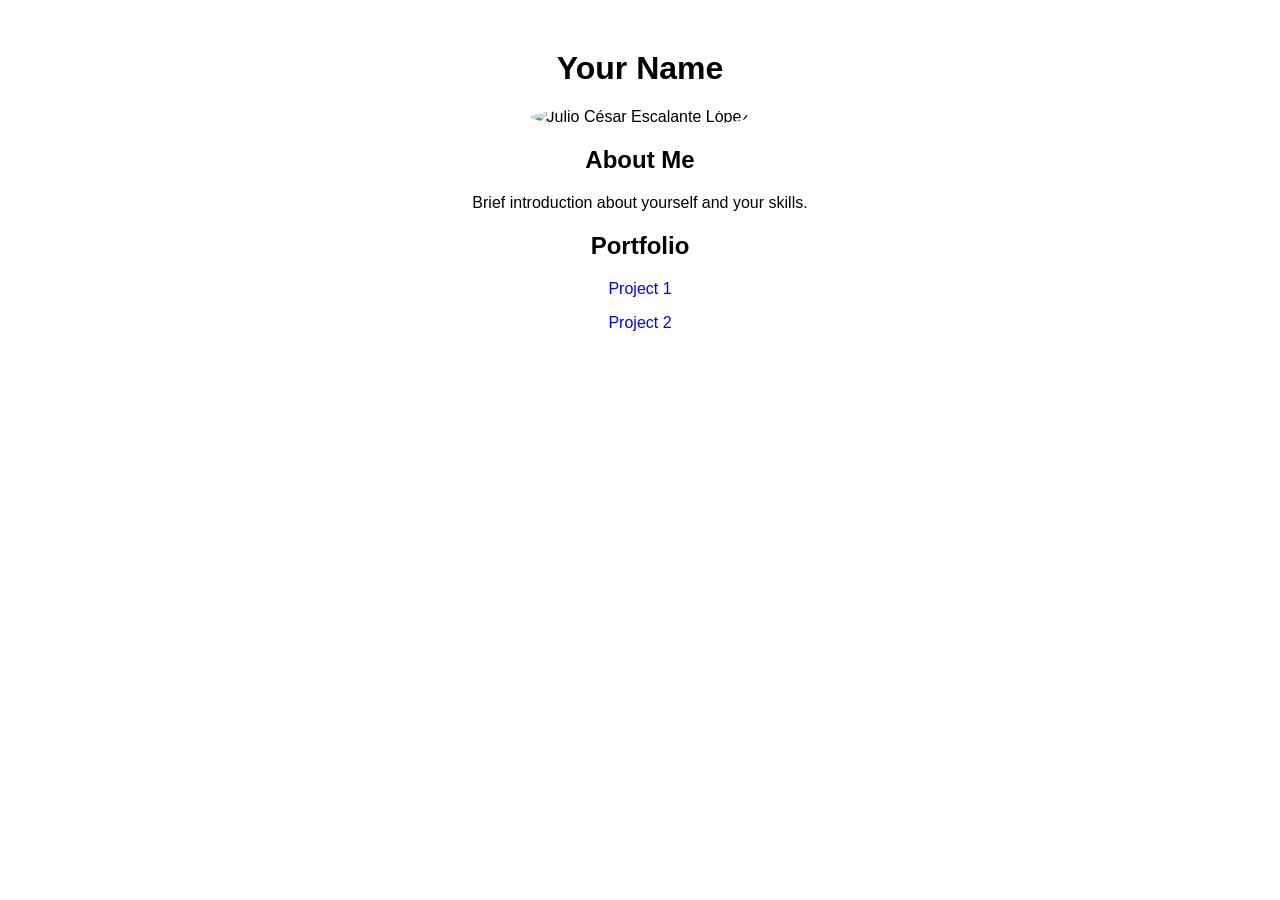
==== index.html @ 5b9ab63e "Update index.html" ====
<!DOCTYPE html>
<html lang="en">
<head>
    <meta charset="UTF-8">
    <meta name="viewport" content="width=device-width, initial-scale=1.0">
    <title>My Resume</title>
    <style>
        body { font-family: Arial, sans-serif; text-align: center; margin: 50px; }
        img { border-radius: 50%; width: 150px; height: 150px; }
        .projects { margin-top: 20px; }
        a { text-decoration: none; color: blue; }
    </style>
</head>
<body>
    <h1>Your Name</h1>
    <img src="./profile.jpg" alt="Julio César Escalante López">
    <h2>About Me</h2>
    <p>Brief introduction about yourself and your skills.</p>

    <h2>Portfolio</h2>
    <div class="projects">
        <p><a href="https://github.com/yourusername/project1">Project 1</a></p>
        <p><a href="https://github.com/yourusername/project2">Project 2</a></p>
    </div>
</body>
</html>
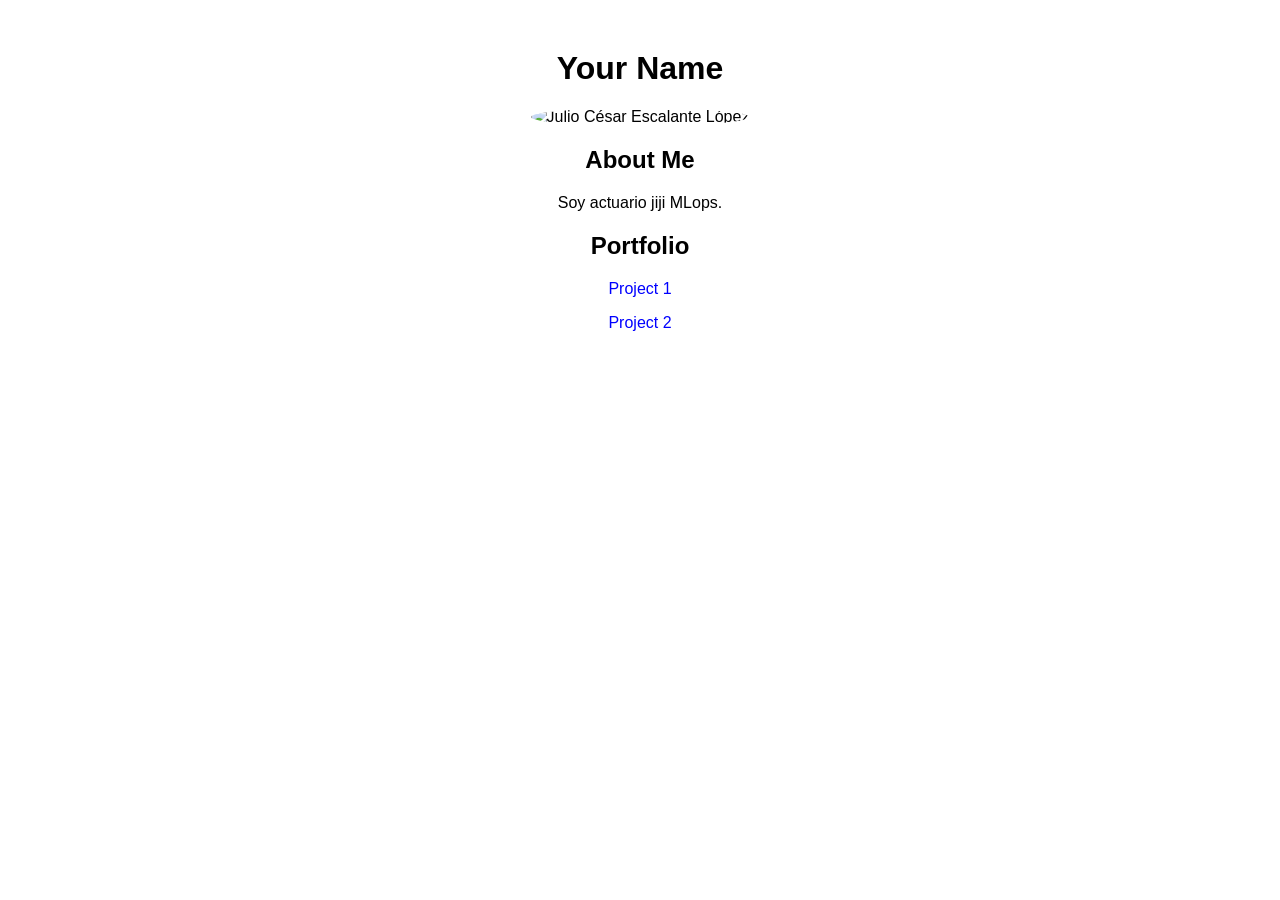
==== commit 987e4936: "Update index.html" ====
--- a/index.html
+++ b/index.html
@@ -13,9 +13,9 @@
 </head>
 <body>
     <h1>Your Name</h1>
-    <img src="./profile.jpg" alt="Julio César Escalante López">
+    <img src="profile.jpg" alt="Julio César Escalante López">
     <h2>About Me</h2>
-    <p>Brief introduction about yourself and your skills.</p>
+    <p>Soy actuario jiji MLops.</p>
 
     <h2>Portfolio</h2>
     <div class="projects">
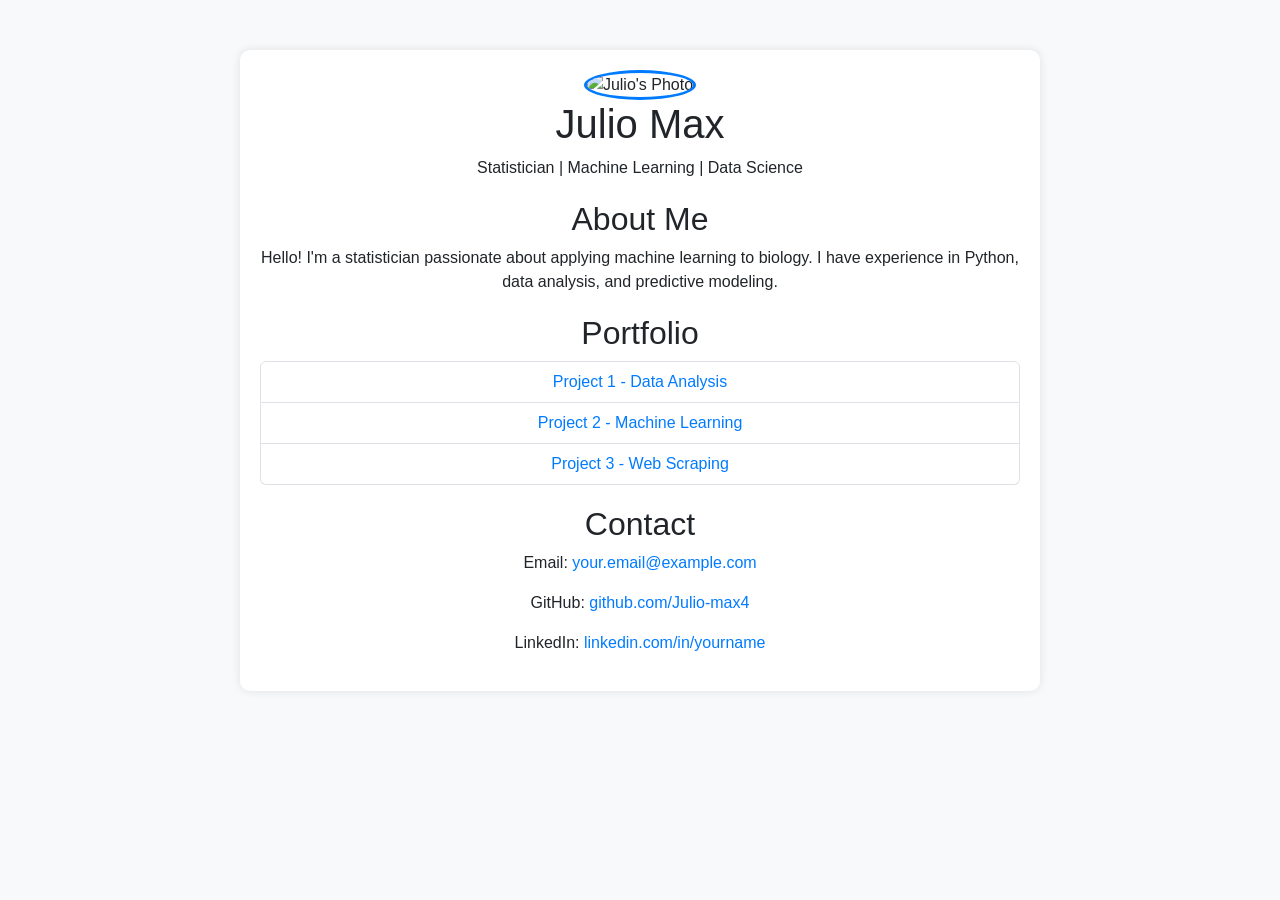
==== commit b9a1a005: "Create index.html" ====
--- a/index.html
+++ b/index.html
@@ -3,24 +3,63 @@
 <head>
     <meta charset="UTF-8">
     <meta name="viewport" content="width=device-width, initial-scale=1.0">
-    <title>My Resume</title>
+    <title>Julio's Resume</title>
+    <link rel="stylesheet" href="https://cdn.jsdelivr.net/npm/bootstrap@5.3.0/dist/css/bootstrap.min.css">
     <style>
-        body { font-family: Arial, sans-serif; text-align: center; margin: 50px; }
-        img { border-radius: 50%; width: 150px; height: 150px; }
-        .projects { margin-top: 20px; }
-        a { text-decoration: none; color: blue; }
+        body {
+            font-family: Arial, sans-serif;
+            background-color: #f8f9fa;
+        }
+        .container {
+            max-width: 800px;
+            margin: 50px auto;
+            background: white;
+            padding: 20px;
+            border-radius: 10px;
+            box-shadow: 0 0 10px rgba(0, 0, 0, 0.1);
+        }
+        .profile-img {
+            width: 150px;
+            height: 150px;
+            border-radius: 50%;
+            object-fit: cover;
+            border: 3px solid #007bff;
+        }
+        .section {
+            margin-top: 20px;
+        }
+        a {
+            text-decoration: none;
+            color: #007bff;
+        }
     </style>
 </head>
 <body>
-    <h1>Your Name</h1>
-    <img src="profile.jpg" alt="Julio César Escalante López">
-    <h2>About Me</h2>
-    <p>Soy actuario jiji MLops.</p>
+    <div class="container text-center">
+        <img src="profile.jpg" alt="Julio's Photo" class="profile-img">
+        <h1>Julio Max</h1>
+        <p>Statistician | Machine Learning | Data Science</p>
 
-    <h2>Portfolio</h2>
-    <div class="projects">
-        <p><a href="https://github.com/yourusername/project1">Project 1</a></p>
-        <p><a href="https://github.com/yourusername/project2">Project 2</a></p>
+        <div class="section">
+            <h2>About Me</h2>
+            <p>Hello! I'm a statistician passionate about applying machine learning to biology. I have experience in Python, data analysis, and predictive modeling.</p>
+        </div>
+
+        <div class="section">
+            <h2>Portfolio</h2>
+            <ul class="list-group">
+                <li class="list-group-item"><a href="https://github.com/Julio-max4/project1" target="_blank">Project 1 - Data Analysis</a></li>
+                <li class="list-group-item"><a href="https://github.com/Julio-max4/project2" target="_blank">Project 2 - Machine Learning</a></li>
+                <li class="list-group-item"><a href="https://github.com/Julio-max4/project3" target="_blank">Project 3 - Web Scraping</a></li>
+            </ul>
+        </div>
+
+        <div class="section">
+            <h2>Contact</h2>
+            <p>Email: <a href="mailto:your.email@example.com">your.email@example.com</a></p>
+            <p>GitHub: <a href="https://github.com/Julio-max4" target="_blank">github.com/Julio-max4</a></p>
+            <p>LinkedIn: <a href="https://linkedin.com/in/yourname" target="_blank">linkedin.com/in/yourname</a></p>
+        </div>
     </div>
 </body>
 </html>
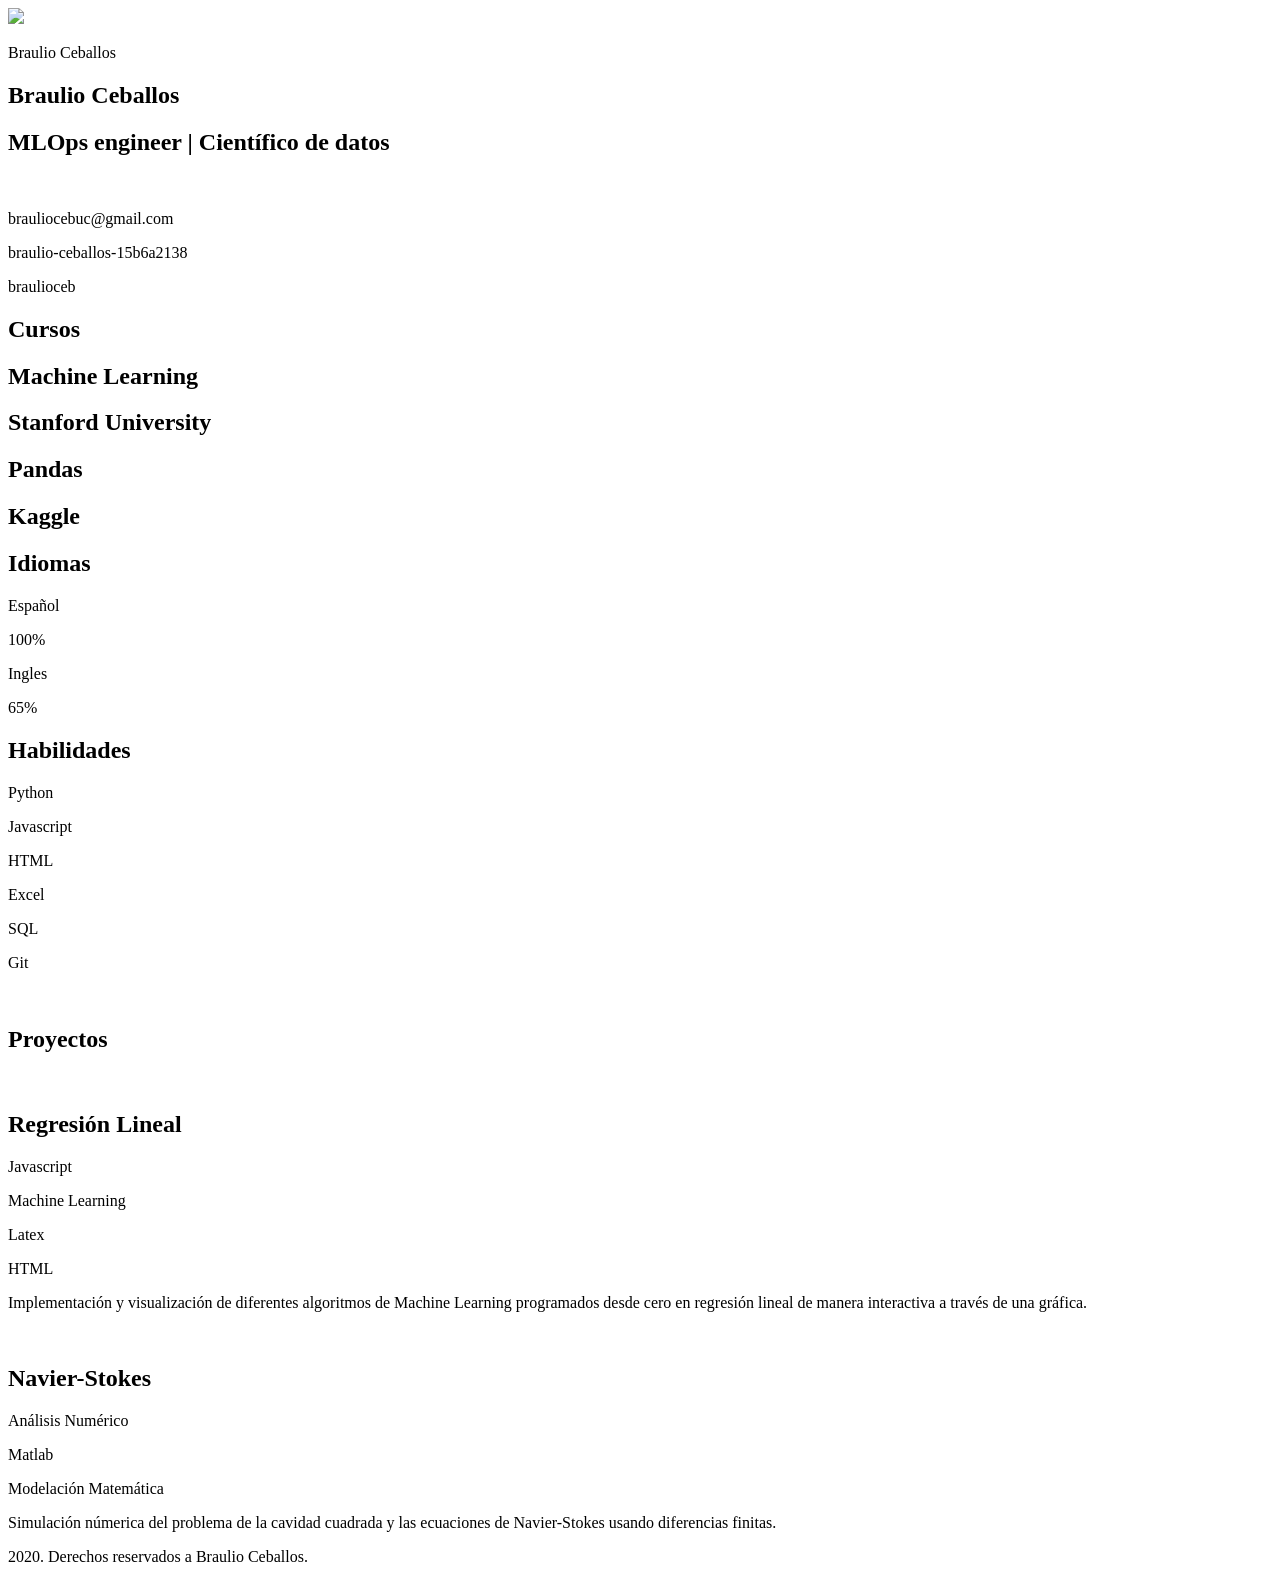
==== commit ab481be7: "Update index.html" ====
--- a/index.html
+++ b/index.html
@@ -1,65 +1,197 @@
 <!DOCTYPE html>
-<html lang="en">
-<head>
-    <meta charset="UTF-8">
-    <meta name="viewport" content="width=device-width, initial-scale=1.0">
-    <title>Julio's Resume</title>
-    <link rel="stylesheet" href="https://cdn.jsdelivr.net/npm/bootstrap@5.3.0/dist/css/bootstrap.min.css">
-    <style>
-        body {
-            font-family: Arial, sans-serif;
-            background-color: #f8f9fa;
-        }
-        .container {
-            max-width: 800px;
-            margin: 50px auto;
-            background: white;
-            padding: 20px;
-            border-radius: 10px;
-            box-shadow: 0 0 10px rgba(0, 0, 0, 0.1);
-        }
-        .profile-img {
-            width: 150px;
-            height: 150px;
-            border-radius: 50%;
-            object-fit: cover;
-            border: 3px solid #007bff;
-        }
-        .section {
-            margin-top: 20px;
-        }
-        a {
-            text-decoration: none;
-            color: #007bff;
-        }
-    </style>
-</head>
-<body>
-    <div class="container text-center">
-        <img src="profile.jpg" alt="Julio's Photo" class="profile-img">
-        <h1>Julio Max</h1>
-        <p>Statistician | Machine Learning | Data Science</p>
+<html lang="en" dir="ltr">
+  <head>
+    <meta charset="utf-8">
+    <title>Julio César Escalante</title>
 
-        <div class="section">
-            <h2>About Me</h2>
-            <p>Hello! I'm a statistician passionate about applying machine learning to biology. I have experience in Python, data analysis, and predictive modeling.</p>
+    <script type="text/javascript" src = "js/index.js">  </script>
+
+    <link rel="shortcut icon" href="img/logo.ico">
+    <link rel="stylesheet" href="css/fontello.css">
+    <link rel="stylesheet" href="css/index.css">
+  </head>
+  <body>
+    <div class="header">
+      <div class="icon-container">
+        <img id= "facultadCiencias" src="img/facultad_de_ciencias_white.svg" onclick="document.location = 'http://www.fciencias.unam.mx/directorio/101199'">
+        <i class="icon-github-circled" onclick="document.location = 'https://github.com/search?q=braulioceb'"></i>
+        <i class="icon-linkedin-squared" onclick="document.location = 'https://www.linkedin.com/in/braulio-ceballos-15b6a2138/'"></i>
+        <p>Braulio Ceballos</p>
+      </div>
+    </div>
+    <div class="body">
+      <div class="body-left">
+        <div class="content-wrapper">
+
+          <div class="profile-block">
+            <div class="profile-title-wrapper">
+              <div class="grid-center">
+                <h2 class="profile-title">Braulio Ceballos</h2>
+                <h2 class="profile-subtitle">MLOps engineer | Científico de datos</h2>
+              </div>
+            </div>
+            <img class="circled-photo" src="profile.jpg" alt="">
+
+            <div class="icon-text">
+              <i class="icon-mail"></i>
+              <p class="icon-description">brauliocebuc@gmail.com</p>
+              <i class="icon-linkedin-squared"></i>
+              <p class="icon-description">braulio-ceballos-15b6a2138</p>
+              <i class="icon-github-circled"></i>
+              <p class="icon-description">braulioceb</p>
+            </div>
+          </div>
+            
+          <div class="cv-section">
+            <h2 class="title">Cursos</h2>
+            <div class="cv-subsection">
+              <h2 class="title">Machine Learning</h2>
+              <h2 class="subtitle">Stanford University</h2>
+            </div>
+            <div class="cv-subsection">
+              <h2 class="title">Pandas</h2>
+              <h2 class="subtitle">Kaggle</h2>
+            </div>
+          </div>
+
+          <div class="cv-section">
+            <h2 class="title">Idiomas</h2>
+            <div class="cv-subsection">
+              <div class="percent-block">
+                <p>Español</p>
+                <div class="percent-bar">
+                  <div class="label">100%</div>
+                  <div class="fill" style="width: 100%;"></div>
+                </div>
+              </div>
+
+              <div class="percent-block">
+                <p>Ingles</p>
+                <div class="percent-bar">
+                  <div class="label">65%</div>
+                  <div class="fill" style="width: 65%;"></div>
+                </div>
+              </div>
+            </div>
+          </div>
+
+          <div class="cv-section">
+            <h2 class="title">Habilidades</h2>
+            <div class="skill-block">
+              <p>Python</p>
+              <div class="filled"></div>
+              <div class="filled"></div>
+              <div class="filled"></div>
+              <div class="filled"></div>
+              <div class="unfilled"></div>
+            </div>
+
+            <div class="skill-block">
+              <p>Javascript</p>
+              <div class="filled"></div>
+              <div class="filled"></div>
+              <div class="filled"></div>
+              <div class="unfilled"></div>
+              <div class="unfilled"></div>
+            </div>
+
+            <div class="skill-block">
+              <p>HTML</p>
+              <div class="filled"></div>
+              <div class="filled"></div>
+              <div class="filled"></div>
+              <div class="unfilled"></div>
+              <div class="unfilled"></div>
+            </div>
+
+            <div class="skill-block">
+              <p>Excel</p>
+              <div class="filled"></div>
+              <div class="filled"></div>
+              <div class="filled"></div>
+              <div class="unfilled"></div>
+              <div class="unfilled"></div>
+            </div>
+
+            <div class="skill-block">
+              <p>SQL</p>
+              <div class="filled"></div>
+              <div class="filled"></div>
+              <div class="filled"></div>
+              <div class="unfilled"></div>
+              <div class="unfilled"></div>
+            </div>
+
+            <div class="skill-block">
+              <p>Git</p>
+              <div class="filled"></div>
+              <div class="filled"></div>
+              <div class="unfilled"></div>
+              <div class="unfilled"></div>
+              <div class="unfilled"></div>
+            </div>
+          </div>
+
         </div>
+      </div>
+      <div class="body-right">
+        <div class="content-wrapper">
 
-        <div class="section">
-            <h2>Portfolio</h2>
-            <ul class="list-group">
-                <li class="list-group-item"><a href="https://github.com/Julio-max4/project1" target="_blank">Project 1 - Data Analysis</a></li>
-                <li class="list-group-item"><a href="https://github.com/Julio-max4/project2" target="_blank">Project 2 - Machine Learning</a></li>
-                <li class="list-group-item"><a href="https://github.com/Julio-max4/project3" target="_blank">Project 3 - Web Scraping</a></li>
-            </ul>
+          <div class="logo-title">
+            <img src="img/logo.svg" alt="">
+            <h2 class="main-title">Proyectos</h2>
+          </div>
+
+          <div class="proyect-block" onclick="document.location = 'articulos/machine_learning.html'">
+            <div class="proyect-title">
+              <img src="img/proyecto_regresion.png" alt="">
+              <div class="proyect-title-wrapper">
+                <h2>Regresión Lineal</h2>
+                <p class="tag">Javascript</p>
+                <p class="tag">Machine Learning</p>
+                <p class="tag">Latex</p>
+                <p class="tag">HTML</p>
+              </div>
+
+            </div>
+
+            <div class="proyect-description">
+              <p>
+                Implementación y visualización de diferentes algoritmos de Machine Learning
+                programados desde cero en regresión lineal de manera interactiva a través de una gráfica.
+              </p>
+
+              <a href="https://github.com/braulioceb/braulioceb.github.io"><i class="icon-github-circled"></i></a>
+            </div>
+          </div>
+          <div class="proyect-block" onclick="document.location = 'documentos/NavierStokes.pdf'">
+            <div class="proyect-title">
+              <img src="img/5000-Re20000v-0.3.jpg" alt="">
+              <div class="proyect-title-wrapper">
+                <h2>Navier-Stokes </h2>
+                <p class="tag"> Análisis Numérico </p>
+                <p class="tag"> Matlab</p>
+                <p class="tag"> Modelación Matemática </p>
+              </div>
+            </div>
+
+            <div class="proyect-description">
+              <p> Simulación númerica del problema de la cavidad cuadrada y las ecuaciones de Navier-Stokes usando diferencias finitas.
+              </p>
+            </div>
+          </div>
+
         </div>
+      </div>
+    </div>
 
-        <div class="section">
-            <h2>Contact</h2>
-            <p>Email: <a href="mailto:your.email@example.com">your.email@example.com</a></p>
-            <p>GitHub: <a href="https://github.com/Julio-max4" target="_blank">github.com/Julio-max4</a></p>
-            <p>LinkedIn: <a href="https://linkedin.com/in/yourname" target="_blank">linkedin.com/in/yourname</a></p>
-        </div>
+    <div class="footer">
+
+      <div class="copyright-container">
+        <p> <i class="icon-copyright"></i> 2020. Derechos reservados a Braulio Ceballos.</p>
+      </div>
+
     </div>
-</body>
+
+  </body>
 </html>
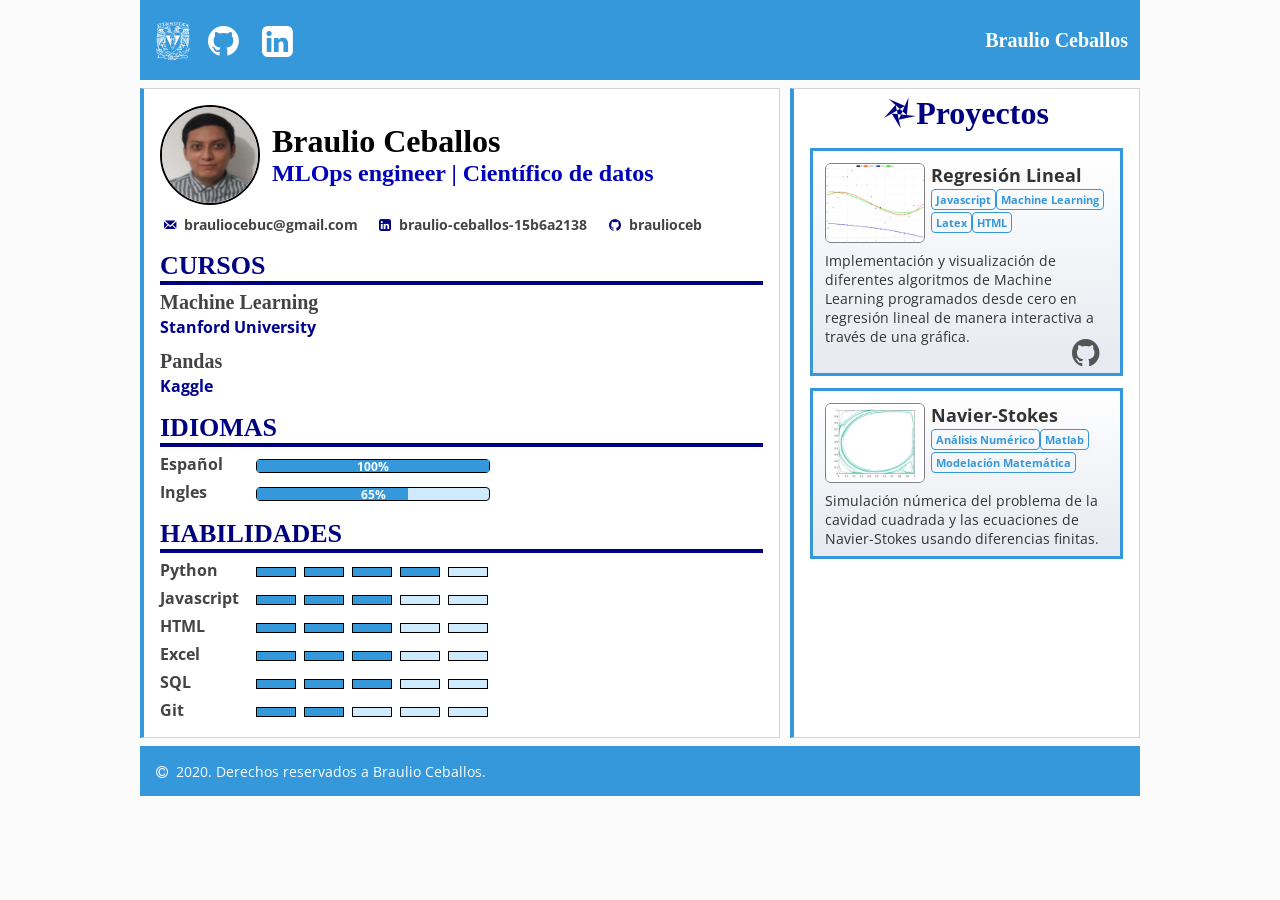
==== commit 63bb85a7: "Traspaso ARCHIVOS" ====
--- a/index.html
+++ b/index.html
@@ -2,7 +2,7 @@
 <html lang="en" dir="ltr">
   <head>
     <meta charset="utf-8">
-    <title>Julio César Escalante</title>
+    <title>Braulio Ceballos</title>
 
     <script type="text/javascript" src = "js/index.js">  </script>
 
@@ -30,7 +30,7 @@
                 <h2 class="profile-subtitle">MLOps engineer | Científico de datos</h2>
               </div>
             </div>
-            <img class="circled-photo" src="profile.jpg" alt="">
+            <img class="circled-photo" src="img/foto_perfil.jpg" alt="">
 
             <div class="icon-text">
               <i class="icon-mail"></i>
--- a/css/fontello.css
+++ b/css/fontello.css
@@ -0,0 +1,65 @@
+@font-face {
+  font-family: 'fontello';
+  src: url('../font/iconos/fontello.eot?93203414');
+  src: url('../font/iconos/fontello.eot?93203414#iefix') format('embedded-opentype'),
+       url('../font/iconos/fontello.woff2?93203414') format('woff2'),
+       url('../font/iconos/fontello.woff?93203414') format('woff'),
+       url('../font/iconos/fontello.ttf?93203414') format('truetype'),
+       url('../font/iconos/fontello.svg?93203414#fontello') format('svg');
+  font-weight: normal;
+  font-style: normal;
+}
+/* Chrome hack: SVG is rendered more smooth in Windozze. 100% magic, uncomment if you need it. */
+/* Note, that will break hinting! In other OS-es font will be not as sharp as it could be */
+/*
+@media screen and (-webkit-min-device-pixel-ratio:0) {
+  @font-face {
+    font-family: 'fontello';
+    src: url('../font/iconos/fontello.svg?93203414#fontello') format('svg');
+  }
+}
+*/
+
+ [class^="icon-"]:before, [class*=" icon-"]:before {
+  font-family: "fontello";
+  font-style: normal;
+  font-weight: normal;
+  speak: never;
+
+  display: inline-block;
+  text-decoration: inherit;
+  width: 1em;
+  margin-right: .2em;
+  text-align: center;
+  /* opacity: .8; */
+
+  /* For safety - reset parent styles, that can break glyph codes*/
+  font-variant: normal;
+  text-transform: none;
+
+  /* fix buttons height, for twitter bootstrap */
+  line-height: 1em;
+
+  /* Animation center compensation - margins should be symmetric */
+  /* remove if not needed */
+  margin-left: .2em;
+
+  /* you can be more comfortable with increased icons size */
+  /* font-size: 120%; */
+
+  /* Font smoothing. That was taken from TWBS */
+  -webkit-font-smoothing: antialiased;
+  -moz-osx-font-smoothing: grayscale;
+
+  /* Uncomment for 3D effect */
+  /* text-shadow: 1px 1px 1px rgba(127, 127, 127, 0.3); */
+}
+
+.icon-home:before { content: '\e800'; } /* '' */
+.icon-calendar-inv:before { content: '\e801'; } /* '' */
+.icon-location:before { content: '\e802'; } /* '' */
+.icon-mail:before { content: '\e803'; } /* '' */
+.icon-at:before { content: '\e804'; } /* '' */
+.icon-github-circled:before { content: '\f09b'; } /* '' */
+.icon-copyright:before { content: '\f1f9'; } /* '' */
+.icon-linkedin-squared:before { content: '\f30c'; } /* '' */
--- a/css/index.css
+++ b/css/index.css
@@ -0,0 +1,461 @@
+/* Imports */
+@import url(https://fonts.googleapis.com/css?family=Open+Sans);
+
+/* Estilos generales */
+* {
+  box-sizing: border-box;
+}
+
+/* Estilos para Body */
+body {
+  background: #fbfbfb;
+  margin: 0 auto;
+  font-family: "Open Sans", Arial;
+}
+
+/* Estilos para titulos */
+.title, .main-title {
+  font-family: "Segoe UI";
+}
+
+.main-title {
+  text-align: center;
+  font-size: 32px;
+  margin: 0;
+  padding: 6px 0 16px 0;
+  color: #000080;
+}
+
+.title {
+  font-size: 22px;
+  margin: 0;
+  padding: 16px 0;
+}
+
+/* Estilos para Titulo con Logo */
+.logo-title {
+  display: table;
+  margin: 6px auto 16px auto;
+}
+
+.logo-title img {
+  position: relative;
+  display: inline-block;
+  width: 32px;
+  height: 32px;
+  vertical-align: text-bottom;
+}
+
+.logo-title h2 {
+  display: inline-block;
+  font-size: 32px;
+  margin: 0;
+  padding: 0;
+  color: #000080;
+}
+
+/* Estilos para Header */
+.header {
+  position: relative;
+  height: 80px;
+  width: 1000px;
+  background: #3598db;
+  margin: 0 auto;
+
+  display: grid;
+  align-content: center;
+}
+
+.icon-container {
+  position: relative;
+  padding: 0 12px;
+}
+
+.icon-container img {
+  display: inline-block;
+  vertical-align: bottom;
+  width: 42px;
+  height: 48px;
+  padding: 3px;
+}
+
+.icon-container img:hover {
+  cursor: pointer;
+}
+
+.icon-container i {
+  display: inline-block;
+  color: white;
+  font-size: 36px;
+}
+
+.icon-container i:hover {
+  cursor: pointer;
+  color: black;
+}
+
+.icon-container p {
+  margin: 0;
+  font-size: 20px;
+  line-height: 49px;
+  color: white;
+  font-weight: bold;
+  font-family: "Segoe UI";
+  float: right;
+}
+
+/* Estilos para Contenedor */
+.body {
+  position: relative;
+  display: flex;
+  width: 1000px;
+  height: auto;
+  margin: 0 auto;
+}
+
+.body-left {
+  position: relative;
+  flex-basis: 65%;
+  padding: 8px 10px 8px 0;
+}
+
+.body-right {
+  position: relative;
+  flex-basis: 35%;
+  padding: 8px 0 8px 0;
+}
+
+.content-wrapper {
+  position: relative;
+  width: 100%;
+  height: 100%;
+  background: white;
+  border: 1px solid lightgray;
+  border-left: 4px solid #3598db;
+  padding: 0 16px;
+}
+
+/* Estilos para Texto con Icono */
+.icon-text {
+  position: relative;
+  display: block;
+  margin: 0;
+}
+
+.icon-text i {
+  display: inline-block;
+  font-size: 14px;
+  color: #6a6a6a;
+}
+
+.icon-text p {
+  display: inline-block;
+  margin: 0;
+  font-size: 14px;
+  font-weight: bold;
+  color: #6a6a6a;
+  margin-right: 14px;
+}
+
+/* Estilos para Bloque Proyecto */
+.proyect-block {
+  position: relative;
+  width: 100%;
+  height: auto;
+  min-height: 100px;
+  margin: 12px auto;
+  padding: 0 12px;
+
+  background-image: linear-gradient(to top, #e6e9f0 0%, #fff 100%);
+  border: 3px solid #3598db;
+}
+
+.proyect-block:hover {
+  cursor: pointer;
+  border-color: #55f255;
+}
+
+.proyect-block .proyect-title {
+  position: relative;
+  display: block;
+  margin: 12px 0 0 0;
+  height: 80px;
+}
+
+.proyect-block .proyect-title img {
+  display: block;
+  float: left;
+  width: 100px;
+  height: 80px;
+  margin: 0 6px 0 0;
+  border-radius: 6px;
+  border: 1px solid gray;
+}
+
+.proyect-title-wrapper {
+  display: table;
+  margin: 0 auto;
+}
+
+.proyect-block .proyect-title h2 {
+  margin: 0;
+  font-size: 18px;
+  color: #333;
+}
+
+.proyect-block .proyect-title p, .tag {
+  display: inline-block;
+  margin: 0;
+  font-weight: bold;
+  color: #3598db;
+
+  font-size: 11px;
+  border: 1px solid #3598db;
+  padding: 2px 4px;
+  border-radius: 4px;
+}
+
+.proyect-block .proyect-description {
+  display: table;
+}
+
+.proyect-block .proyect-description p {
+  margin: 0;
+  padding: 8px 0;
+  color: #333;
+  font-size: 14px;
+}
+
+.proyect-block .proyect-description a {
+  position: relative;
+  display: table;
+  float: right;
+  margin: 0;
+  padding: 0;
+  margin-top: -24px;
+  color: #555;
+  font-size: 32px;
+}
+
+.proyect-block .proyect-description a:hover {
+  color: #55f255;
+}
+
+/* Estilos para Perfil */
+.profile-block {
+  position: relative;
+  display: table;
+  padding: 16px 0 0 0;
+}
+
+.circled-photo {
+  position: relative;
+  display: block;
+
+  height: 100px;
+  width: 100px;
+  border: 2px solid black;
+  border-radius: 50%;
+  background: black;
+}
+
+.profile-block .circled-photo {
+  float: left;
+  margin-right: 12px;
+}
+
+.profile-block .profile-title-wrapper {
+  display: inline-block;
+  height: 100px;
+}
+
+.grid-center {
+  display: grid;
+  align-content: center;
+  height: 100%;
+}
+
+.profile-block .profile-title {
+  position: relative;
+  display: block;
+  font-size: 32px;
+  margin: 0;
+  color: black;
+  font-family: "Segoe UI";
+}
+
+.profile-block .profile-subtitle {
+  position: relative;
+  display: block;
+  font-size: 24px;
+  margin: 0;
+  color: #0000bb;
+  font-family: "Segoe UI";
+}
+
+.profile-block .icon-text {
+  margin: 8px 0 0 0;
+}
+
+.profile-block .icon-text i {
+  color: #000080;
+}
+
+.profile-block .icon-text p {
+  color: #444;
+}
+
+/* Estilos para Curriculum */
+.cv-section {
+  position: relative;
+  display: block;
+  margin: 16px 0;
+}
+
+.cv-section .title {
+  position: relative;
+  display: block;
+  font-family: "Segoe UI";
+  text-transform: uppercase;
+  color: #000080;
+
+  font-size: 26px;
+  padding: 0;
+  margin: 0 0 4px 0;
+  border-bottom: 4px solid #000080;
+}
+
+.cv-subsection {
+  margin: 6px 0 12px 0;
+}
+
+.cv-subsection .title {
+  text-transform: none;
+  color: #444;
+  padding: 0;
+  margin: 0;
+  font-size: 20px;
+  border-bottom: 0;
+}
+
+.cv-subsection .subtitle {
+  text-transform: none;
+  color: #000090;
+  padding: 0;
+  margin: 2px 0 0 0;
+  font-size: 16px;
+  border-bottom: 0;
+}
+
+.cv-subsection .description p {
+  font-family: "Open Sans", Arial;
+  margin: 4px 0;
+  line-height: 25px;
+}
+
+.cv-subsection .description ul {
+  font-family: "Open Sans", Arial;
+  margin: 4px 0;
+  padding: 0 0 0 20px;
+  line-height: 25px;
+}
+
+/* Estilos para Percent Bar */
+.percent-block {
+  position: relative;
+  display: block;
+  margin: 6px 0;
+}
+
+.percent-block p {
+  display: inline-block;
+  font-family: "Open Sans", Arial;
+  font-weight: bold;
+  margin: 0 12px 0 0;
+  padding: 0;
+  width: 80px;
+  color: #444;
+}
+
+.percent-bar {
+  position: relative;
+  display: inline-block;
+  vertical-align: middle;
+  height: 14px;
+  width: 234px;
+  background: #cfeafd;
+  border: 1px solid black;
+  border-radius: 4px;
+}
+
+.percent-bar .fill {
+  display: block;
+  height: 100%;
+  background: #3598db;
+}
+
+.percent-bar .label {
+  position: absolute;
+  top: 50%;
+  left: 50%;
+  font-size: 12px;
+  transform: translate(-50%, -50%);
+  color: white;
+  font-weight: bold;
+}
+
+/* Estilos para Skill Block */
+.skill-block {
+  position: relative;
+  display: block;
+  margin: 6px 0;
+}
+
+.skill-block p {
+  display: inline-block;
+  font-family: "Open Sans", Arial;
+  font-weight: bold;
+  margin: 0 12px 0 0;
+  padding: 0;
+  width: 80px;
+  color: #444;
+}
+
+.skill-block .filled{
+  display: inline-block;
+  vertical-align: middle;
+  height: 10px;
+  width: 40px;
+  margin-right: 4px;
+  background: #3598db;
+  border: 1px solid black;
+}
+
+.skill-block .unfilled{
+  display: inline-block;
+  vertical-align: middle;
+  height: 10px;
+  width: 40px;
+  margin-right: 4px;
+  background: #cfeafd;
+  border: 1px solid black;
+}
+
+/* Estilos para Footer */
+.footer {
+  width: 1000px;
+  height: 50px;
+  margin: 0 auto;
+  padding: 0 12px;
+
+  background: #3598db;
+  display: grid;
+  align-content: center;
+}
+
+.footer .copyright-container p {
+  color: white;
+  font-size: 14px;
+  margin: 0;
+  padding: 4px 0;
+}
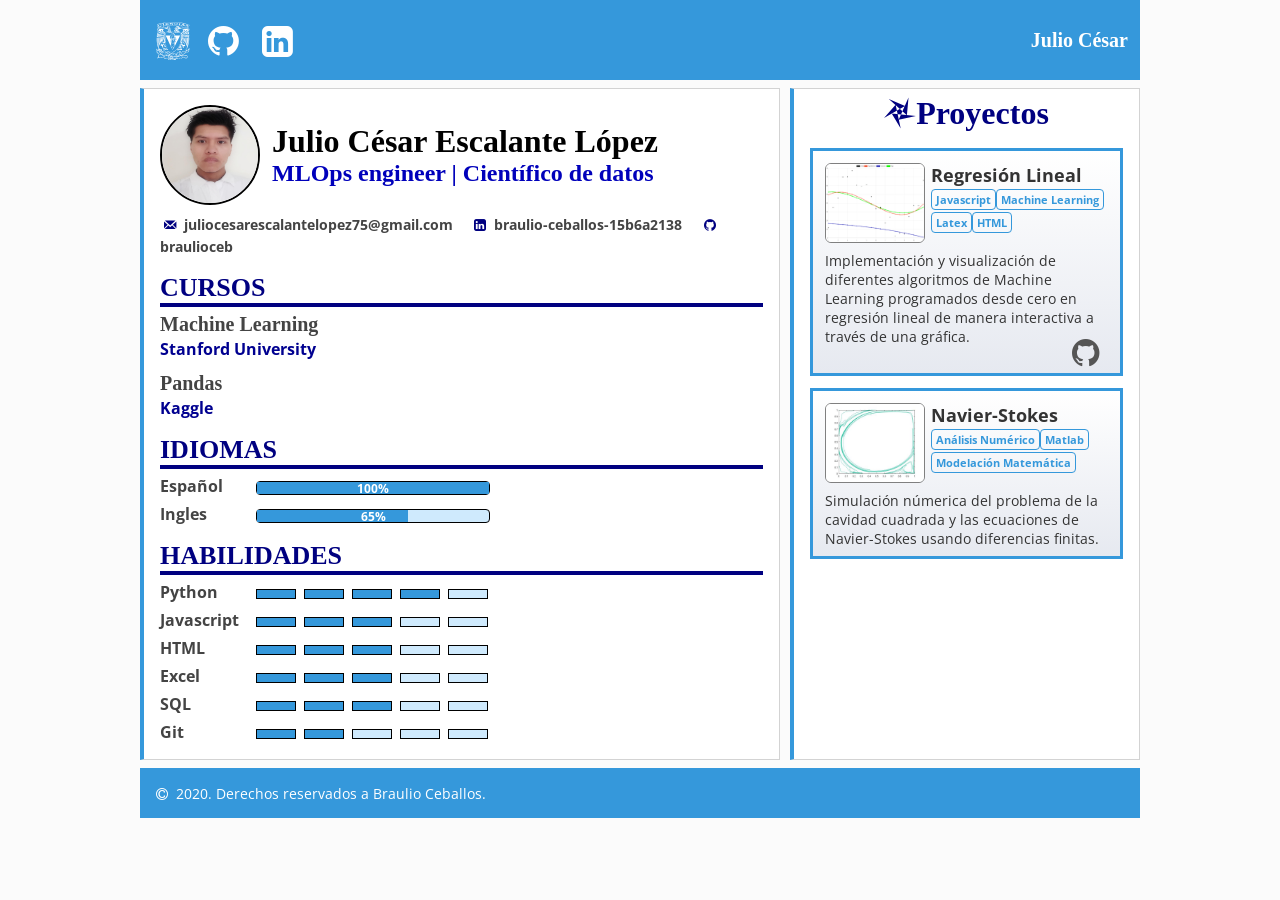
==== commit f1c2bed1: "ajustes" ====
--- a/index.html
+++ b/index.html
@@ -2,7 +2,7 @@
 <html lang="en" dir="ltr">
   <head>
     <meta charset="utf-8">
-    <title>Braulio Ceballos</title>
+    <title>Julio César Escalante</title>
 
     <script type="text/javascript" src = "js/index.js">  </script>
 
@@ -16,7 +16,7 @@
         <img id= "facultadCiencias" src="img/facultad_de_ciencias_white.svg" onclick="document.location = 'http://www.fciencias.unam.mx/directorio/101199'">
         <i class="icon-github-circled" onclick="document.location = 'https://github.com/search?q=braulioceb'"></i>
         <i class="icon-linkedin-squared" onclick="document.location = 'https://www.linkedin.com/in/braulio-ceballos-15b6a2138/'"></i>
-        <p>Braulio Ceballos</p>
+        <p>Julio César </p>
       </div>
     </div>
     <div class="body">
@@ -26,7 +26,7 @@
           <div class="profile-block">
             <div class="profile-title-wrapper">
               <div class="grid-center">
-                <h2 class="profile-title">Braulio Ceballos</h2>
+                <h2 class="profile-title">Julio César Escalante López</h2>
                 <h2 class="profile-subtitle">MLOps engineer | Científico de datos</h2>
               </div>
             </div>
@@ -34,7 +34,7 @@
 
             <div class="icon-text">
               <i class="icon-mail"></i>
-              <p class="icon-description">brauliocebuc@gmail.com</p>
+              <p class="icon-description">juliocesarescalantelopez75@gmail.com</p>
               <i class="icon-linkedin-squared"></i>
               <p class="icon-description">braulio-ceballos-15b6a2138</p>
               <i class="icon-github-circled"></i>
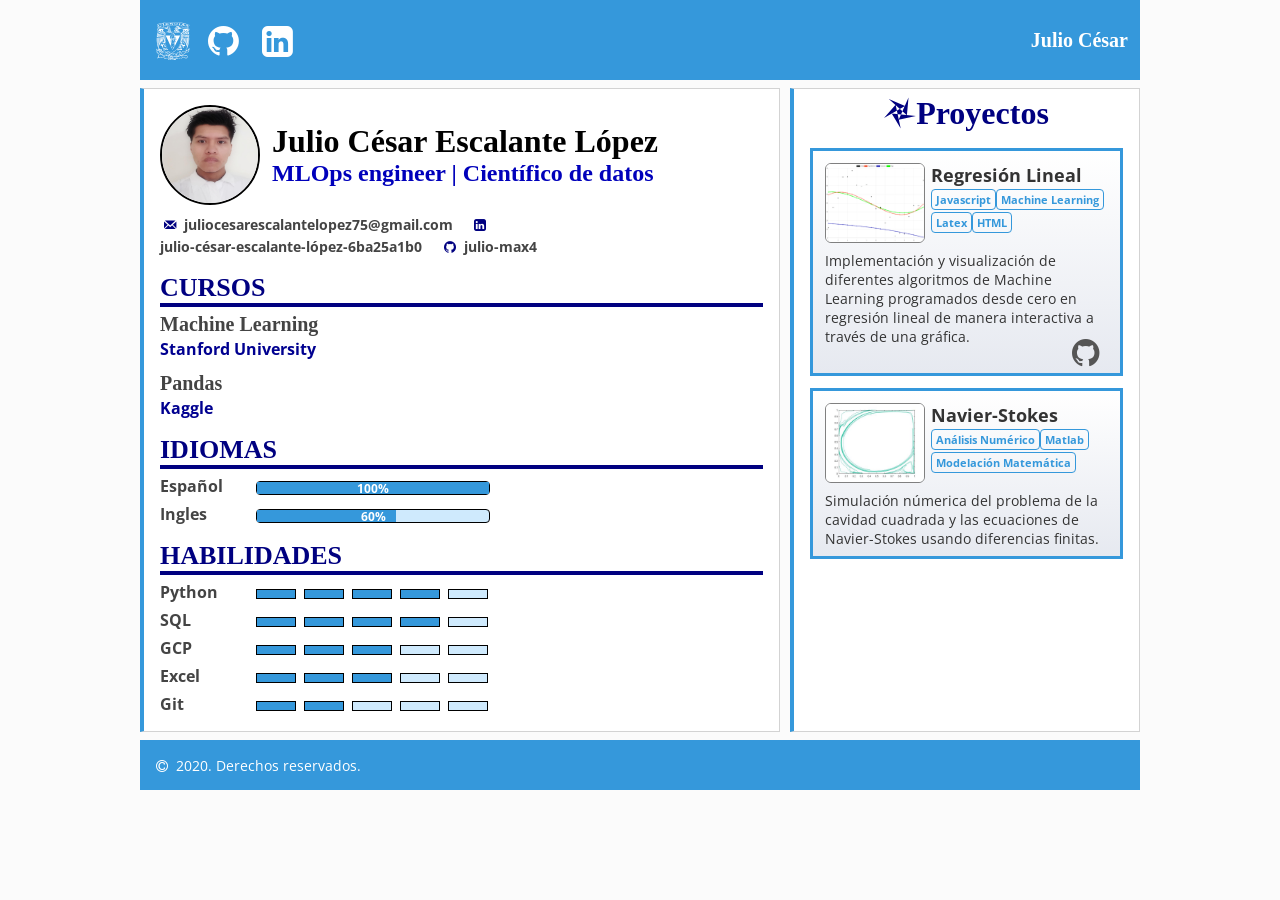
==== commit e3f0c3cd: "Update index.html Update the document" ====
--- a/index.html
+++ b/index.html
@@ -36,9 +36,9 @@
               <i class="icon-mail"></i>
               <p class="icon-description">juliocesarescalantelopez75@gmail.com</p>
               <i class="icon-linkedin-squared"></i>
-              <p class="icon-description">braulio-ceballos-15b6a2138</p>
+              <p class="icon-description">julio-césar-escalante-lópez-6ba25a1b0</p>
               <i class="icon-github-circled"></i>
-              <p class="icon-description">braulioceb</p>
+              <p class="icon-description">julio-max4</p>
             </div>
           </div>
             
@@ -68,8 +68,8 @@
               <div class="percent-block">
                 <p>Ingles</p>
                 <div class="percent-bar">
-                  <div class="label">65%</div>
-                  <div class="fill" style="width: 65%;"></div>
+                  <div class="label">60%</div>
+                  <div class="fill" style="width: 60%;"></div>
                 </div>
               </div>
             </div>
@@ -87,16 +87,16 @@
             </div>
 
             <div class="skill-block">
-              <p>Javascript</p>
+              <p>SQL</p>
+              <div class="filled"></div>
               <div class="filled"></div>
               <div class="filled"></div>
               <div class="filled"></div>
               <div class="unfilled"></div>
-              <div class="unfilled"></div>
             </div>
 
             <div class="skill-block">
-              <p>HTML</p>
+              <p>GCP</p>
               <div class="filled"></div>
               <div class="filled"></div>
               <div class="filled"></div>
@@ -106,15 +106,6 @@
 
             <div class="skill-block">
               <p>Excel</p>
-              <div class="filled"></div>
-              <div class="filled"></div>
-              <div class="filled"></div>
-              <div class="unfilled"></div>
-              <div class="unfilled"></div>
-            </div>
-
-            <div class="skill-block">
-              <p>SQL</p>
               <div class="filled"></div>
               <div class="filled"></div>
               <div class="filled"></div>
@@ -188,7 +179,7 @@
     <div class="footer">
 
       <div class="copyright-container">
-        <p> <i class="icon-copyright"></i> 2020. Derechos reservados a Braulio Ceballos.</p>
+        <p> <i class="icon-copyright"></i> 2020. Derechos reservados.</p>
       </div>
 
     </div>
